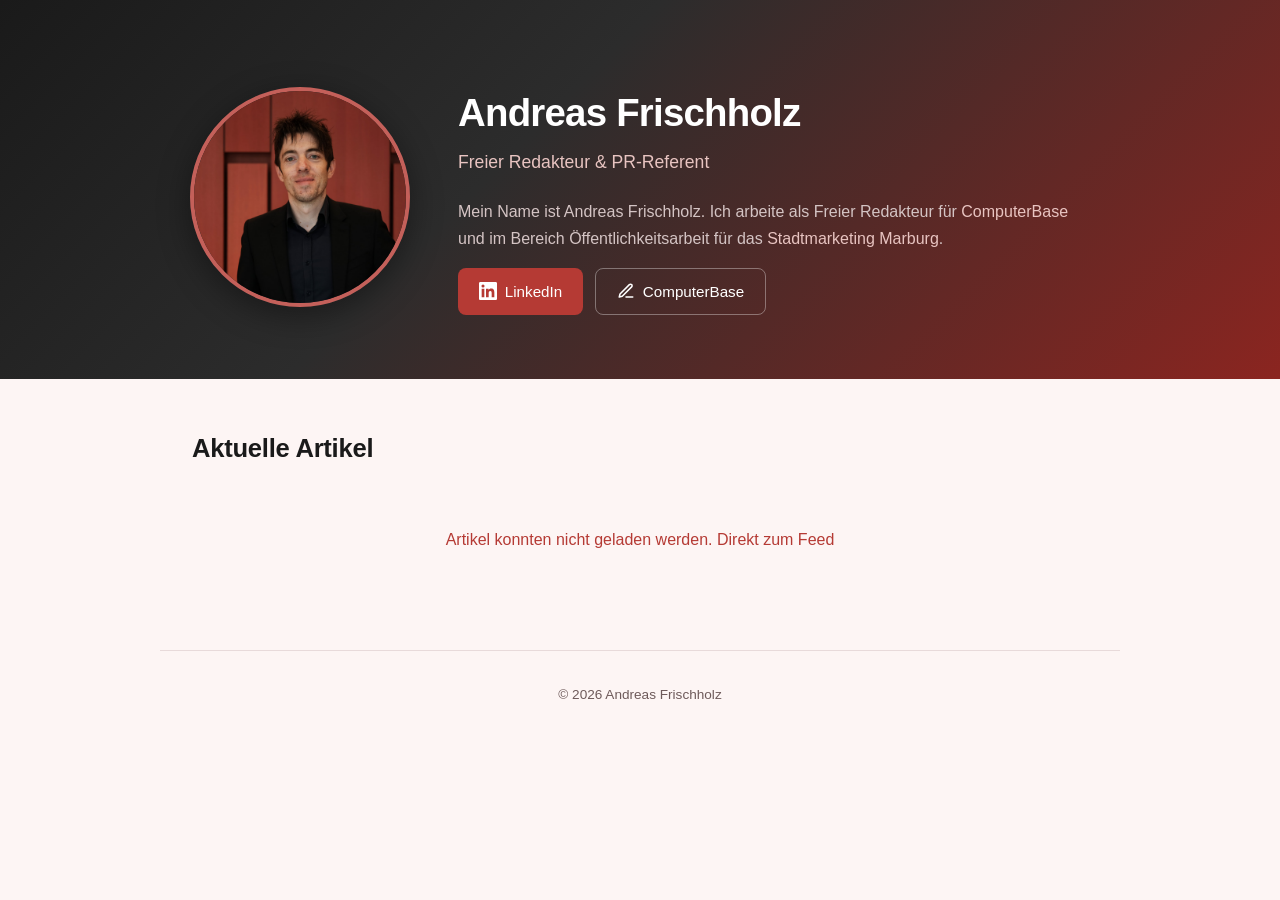
==== index.html @ 70db9554 "Initial commit: personal website" ====
<!DOCTYPE html>
<html lang="de">
<head>
    <meta charset="UTF-8">
    <meta name="viewport" content="width=device-width, initial-scale=1.0">
    <title>Andreas Frischholz</title>
    <link rel="stylesheet" href="style.css">
</head>
<body>

    <header class="hero">
        <div class="hero-content">
            <img src="Portrait Andreas Frischholz.jpg" alt="Portrait von Andreas Frischholz" class="portrait">
            <div class="hero-text">
                <h1>Andreas Frischholz</h1>
                <p class="tagline">Freier Redakteur &amp; PR-Referent</p>
                <div class="bio">
                    <p>Mein Name ist Andreas Frischholz. Ich arbeite als Freier Redakteur für <a href="https://www.computerbase.de/autor/andreas-frischholz/" target="_blank" rel="noopener">ComputerBase</a> und im Bereich Öffentlichkeitsarbeit für das <a href="https://www.marburg-tourismus.de/" target="_blank" rel="noopener">Stadtmarketing Marburg</a>.</p>
                </div>
                <div class="profile-links">
                    <a href="https://www.linkedin.com/in/andreas-frischholz-549673273/" target="_blank" rel="noopener" class="linkedin-link">
                        <svg class="linkedin-icon" xmlns="http://www.w3.org/2000/svg" viewBox="0 0 24 24" fill="currentColor"><path d="M20.447 20.452h-3.554v-5.569c0-1.328-.027-3.037-1.852-3.037-1.853 0-2.136 1.445-2.136 2.939v5.667H9.351V9h3.414v1.561h.046c.477-.9 1.637-1.85 3.37-1.85 3.601 0 4.267 2.37 4.267 5.455v6.286zM5.337 7.433a2.062 2.062 0 01-2.063-2.065 2.064 2.064 0 112.063 2.065zm1.782 13.019H3.555V9h3.564v11.452zM22.225 0H1.771C.792 0 0 .774 0 1.729v20.542C0 23.227.792 24 1.771 24h20.451C23.2 24 24 23.227 24 22.271V1.729C24 .774 23.2 0 22.222 0h.003z"/></svg>
                        LinkedIn
                    </a>
                    <a href="https://www.computerbase.de/autor/andreas-frischholz/" target="_blank" rel="noopener" class="cb-link">
                        <svg class="cb-icon" xmlns="http://www.w3.org/2000/svg" viewBox="0 0 24 24" fill="none" stroke="currentColor" stroke-width="2" stroke-linecap="round" stroke-linejoin="round"><path d="M12 20h9"/><path d="M16.5 3.5a2.121 2.121 0 013 3L7 19l-4 1 1-4L16.5 3.5z"/></svg>
                        ComputerBase
                    </a>
                </div>
            </div>
        </div>
    </header>

    <main>
        <section class="articles">
            <h2>Aktuelle Artikel</h2>
            <div id="feed" class="feed-grid">
                <p class="loading">Artikel werden geladen&hellip;</p>
            </div>
        </section>
    </main>

    <footer>
        <p>&copy; 2026 Andreas Frischholz</p>
    </footer>

    <script src="script.js"></script>
</body>
</html>
---- style.css ----
/* ── Base ── */
*,
*::before,
*::after {
    margin: 0;
    padding: 0;
    box-sizing: border-box;
}

:root {
    --red-deep: #8b2520;
    --red-warm: #b53a34;
    --red-muted: #c4605a;
    --red-light: #e8c4c1;
    --red-bg: #fdf5f4;
    --dark: #1a1a1a;
    --dark-soft: #2c2c2c;
    --text: #3a2e2e;
    --text-light: #6e5a5a;
    --white: #ffffff;
    --radius: 12px;
}

html {
    scroll-behavior: smooth;
}

body {
    font-family: -apple-system, BlinkMacSystemFont, "Segoe UI", Roboto, Helvetica, Arial, sans-serif;
    color: var(--text);
    background: var(--red-bg);
    line-height: 1.7;
    -webkit-font-smoothing: antialiased;
}

a {
    color: var(--red-warm);
    text-decoration: none;
    transition: color 0.2s;
}

a:hover {
    color: var(--red-deep);
}

/* ── Hero ── */
.hero {
    background: linear-gradient(135deg, var(--dark) 0%, var(--dark-soft) 40%, var(--red-deep) 100%);
    padding: 5rem 2rem 4rem;
}

.hero-content {
    max-width: 900px;
    margin: 0 auto;
    display: flex;
    align-items: center;
    gap: 3rem;
}

.portrait {
    width: 220px;
    height: 220px;
    border-radius: 50%;
    object-fit: cover;
    object-position: center 15%;
    border: 4px solid var(--red-muted);
    flex-shrink: 0;
    box-shadow: 0 8px 32px rgba(0, 0, 0, 0.4);
}

.hero-text {
    color: var(--white);
}

.hero-text h1 {
    font-size: 2.4rem;
    font-weight: 700;
    letter-spacing: -0.02em;
    margin-bottom: 0.15rem;
}

.tagline {
    font-size: 1.1rem;
    color: var(--red-light);
    margin-bottom: 1.25rem;
    font-weight: 400;
}

.bio p {
    color: #d4c4c4;
    font-size: 1rem;
    margin-bottom: 0.75rem;
}

.bio a {
    color: var(--red-light);
    border-bottom: 1px solid transparent;
    transition: border-color 0.2s, color 0.2s;
}

.bio a:hover {
    color: var(--white);
    border-color: var(--white);
}

.profile-links {
    display: flex;
    flex-wrap: wrap;
    gap: 0.75rem;
    margin-top: 1rem;
}

.linkedin-link,
.cb-link {
    display: inline-flex;
    align-items: center;
    gap: 0.5rem;
    padding: 0.6rem 1.3rem;
    border-radius: 8px;
    font-weight: 500;
    font-size: 0.95rem;
    transition: background 0.2s, transform 0.15s;
}

.linkedin-link {
    background: var(--red-warm);
    color: var(--white);
}

.linkedin-link:hover {
    background: var(--red-deep);
    color: var(--white);
    transform: translateY(-1px);
}

.cb-link {
    background: transparent;
    color: var(--white);
    border: 1px solid rgba(255, 255, 255, 0.35);
}

.cb-link:hover {
    background: rgba(255, 255, 255, 0.1);
    color: var(--white);
    border-color: rgba(255, 255, 255, 0.6);
    transform: translateY(-1px);
}

.linkedin-icon,
.cb-icon {
    width: 18px;
    height: 18px;
}

/* ── Main ── */
main {
    max-width: 960px;
    margin: 0 auto;
    padding: 3rem 2rem 4rem;
}

.articles h2 {
    font-size: 1.6rem;
    font-weight: 700;
    color: var(--dark);
    margin-bottom: 1.5rem;
    letter-spacing: -0.01em;
}

/* ── Feed Grid ── */
.feed-grid {
    display: grid;
    grid-template-columns: 1fr;
    gap: 1rem;
}

.feed-card {
    background: var(--white);
    border-radius: var(--radius);
    padding: 1.5rem 1.75rem;
    border: 1px solid #e8dada;
    transition: box-shadow 0.2s, transform 0.15s;
}

.feed-card:hover {
    box-shadow: 0 4px 20px rgba(139, 37, 32, 0.08);
    transform: translateY(-2px);
}

.feed-card .date {
    font-size: 0.82rem;
    color: var(--text-light);
    margin-bottom: 0.4rem;
}

.feed-card h3 {
    font-size: 1.1rem;
    font-weight: 600;
    line-height: 1.45;
    color: var(--dark);
    margin-bottom: 0.5rem;
}

.feed-card h3 a {
    color: inherit;
    transition: color 0.2s;
}

.feed-card h3 a:hover {
    color: var(--red-warm);
}

.feed-card .summary {
    font-size: 0.92rem;
    color: var(--text-light);
    line-height: 1.6;
}

.loading {
    text-align: center;
    color: var(--text-light);
    padding: 2rem;
}

.error-msg {
    text-align: center;
    color: var(--red-warm);
    padding: 2rem;
}

/* ── Footer ── */
footer {
    text-align: center;
    padding: 2rem;
    color: var(--text-light);
    font-size: 0.85rem;
    border-top: 1px solid #e8dada;
    max-width: 960px;
    margin: 0 auto;
}

/* ── Responsive ── */
@media (max-width: 700px) {
    .hero {
        padding: 3rem 1.5rem 2.5rem;
    }

    .hero-content {
        flex-direction: column;
        text-align: center;
    }

    .portrait {
        width: 160px;
        height: 160px;
    }

    .hero-text h1 {
        font-size: 1.8rem;
    }

    main {
        padding: 2rem 1.25rem 3rem;
    }

    .feed-card {
        padding: 1.25rem;
    }
}
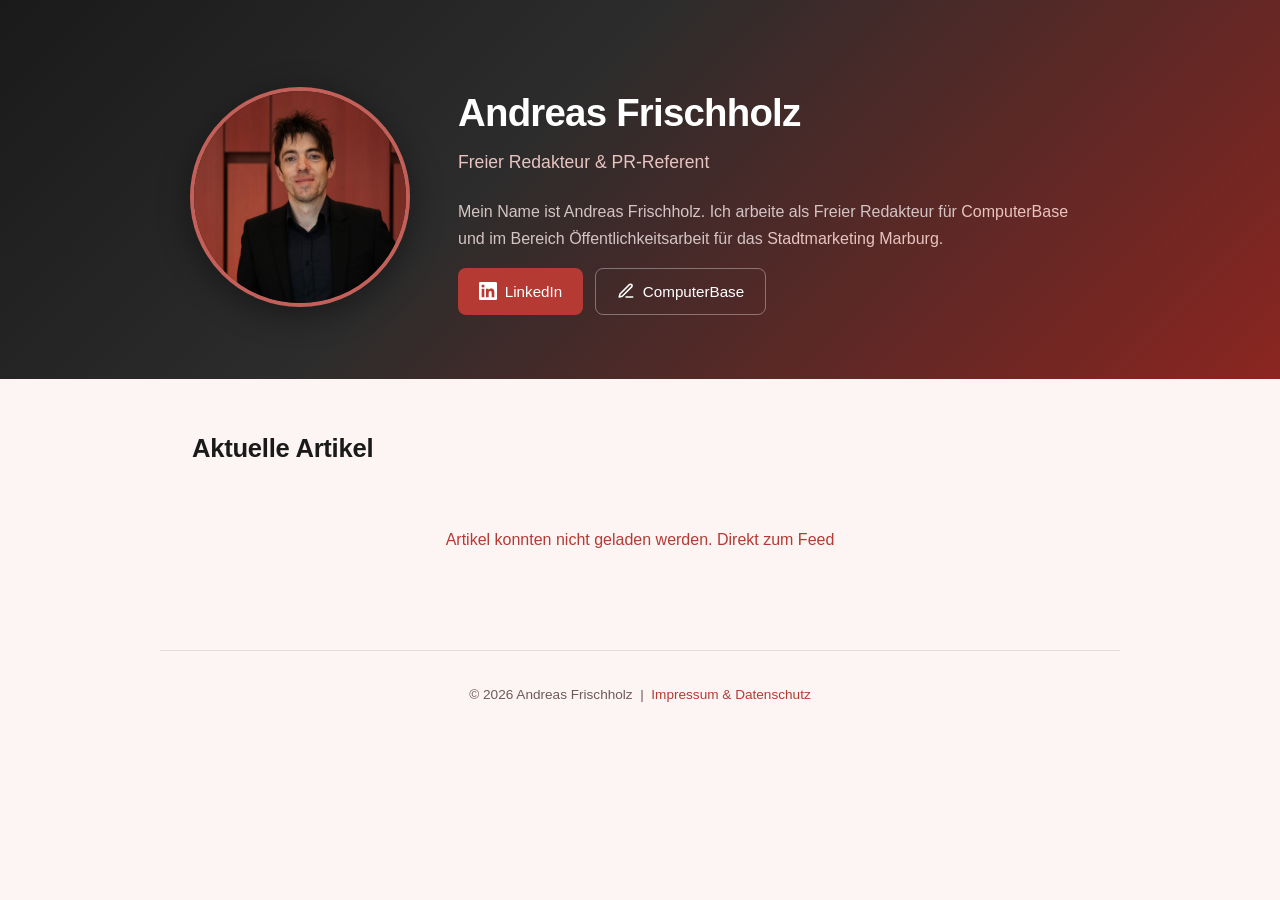
==== commit d72f8fe1: "Add Impressum & Datenschutz page with footer link Co-Authored-By: Claude Sonnet 4.6 <noreply@anthrop" ====
--- a/index.html
+++ b/index.html
@@ -10,12 +10,12 @@
 
     <header class="hero">
         <div class="hero-content">
-            <img src="Portrait Andreas Frischholz.jpg" alt="Portrait von Andreas Frischholz" class="portrait">
+            <img src="portrait-andreas-frischholz.jpg" alt="Portrait von Andreas Frischholz" class="portrait">
             <div class="hero-text">
                 <h1>Andreas Frischholz</h1>
                 <p class="tagline">Freier Redakteur &amp; PR-Referent</p>
                 <div class="bio">
-                    <p>Mein Name ist Andreas Frischholz. Ich arbeite als Freier Redakteur für <a href="https://www.computerbase.de/autor/andreas-frischholz/" target="_blank" rel="noopener">ComputerBase</a> und im Bereich Öffentlichkeitsarbeit für das <a href="https://www.marburg-tourismus.de/" target="_blank" rel="noopener">Stadtmarketing Marburg</a>.</p>
+                    <p>Mein Name ist Andreas Frischholz. Ich arbeite als Freier Redakteur für <a href="https://www.computerbase.de/autor/andreas-frischholz/" target="_blank" rel="noopener">ComputerBase</a> und im Bereich Öffentlichkeitsarbeit für das <a href="https://www.marburg-liebe.de/" target="_blank" rel="noopener">Stadtmarketing Marburg</a>.</p>
                 </div>
                 <div class="profile-links">
                     <a href="https://www.linkedin.com/in/andreas-frischholz-549673273/" target="_blank" rel="noopener" class="linkedin-link">
@@ -41,7 +41,7 @@
     </main>
 
     <footer>
-        <p>&copy; 2026 Andreas Frischholz</p>
+        <p>&copy; 2026 Andreas Frischholz &nbsp;|&nbsp; <a href="impressum.html">Impressum &amp; Datenschutz</a></p>
     </footer>
 
     <script src="script.js"></script>
--- a/style.css
+++ b/style.css
@@ -239,6 +239,94 @@
     margin: 0 auto;
 }
 
+/* ── Legal Page ── */
+.page-header {
+    background: linear-gradient(135deg, var(--dark) 0%, var(--dark-soft) 40%, var(--red-deep) 100%);
+    padding: 2.5rem 2rem;
+}
+
+.page-header-content {
+    max-width: 760px;
+    margin: 0 auto;
+}
+
+.back-link {
+    display: inline-block;
+    color: var(--red-light);
+    font-size: 0.9rem;
+    margin-bottom: 0.75rem;
+    transition: color 0.2s;
+}
+
+.back-link:hover {
+    color: var(--white);
+}
+
+.page-header h1 {
+    color: var(--white);
+    font-size: 1.8rem;
+    font-weight: 700;
+    letter-spacing: -0.02em;
+}
+
+.legal {
+    max-width: 760px;
+    margin: 0 auto;
+    padding: 3rem 2rem 4rem;
+}
+
+.legal-section {
+    margin-bottom: 3rem;
+}
+
+.legal-section h2 {
+    font-size: 1.5rem;
+    font-weight: 700;
+    color: var(--dark);
+    border-bottom: 2px solid var(--red-light);
+    padding-bottom: 0.5rem;
+    margin-bottom: 1.5rem;
+}
+
+.legal-section h3 {
+    font-size: 1.1rem;
+    font-weight: 600;
+    color: var(--dark);
+    margin-top: 1.75rem;
+    margin-bottom: 0.6rem;
+}
+
+.legal-section h4 {
+    font-size: 0.95rem;
+    font-weight: 600;
+    color: var(--text);
+    margin-top: 1.25rem;
+    margin-bottom: 0.4rem;
+}
+
+.legal-section p {
+    margin-bottom: 0.85rem;
+    font-size: 0.95rem;
+    color: var(--text);
+}
+
+.legal-section ul {
+    margin: 0.5rem 0 0.85rem 1.5rem;
+    font-size: 0.95rem;
+    color: var(--text);
+}
+
+.legal-section ul li {
+    margin-bottom: 0.25rem;
+}
+
+.legal-source {
+    margin-top: 2rem;
+    font-size: 0.82rem !important;
+    color: var(--text-light) !important;
+    font-style: italic;
+}
+
 /* ── Responsive ── */
 @media (max-width: 700px) {
     .hero {
